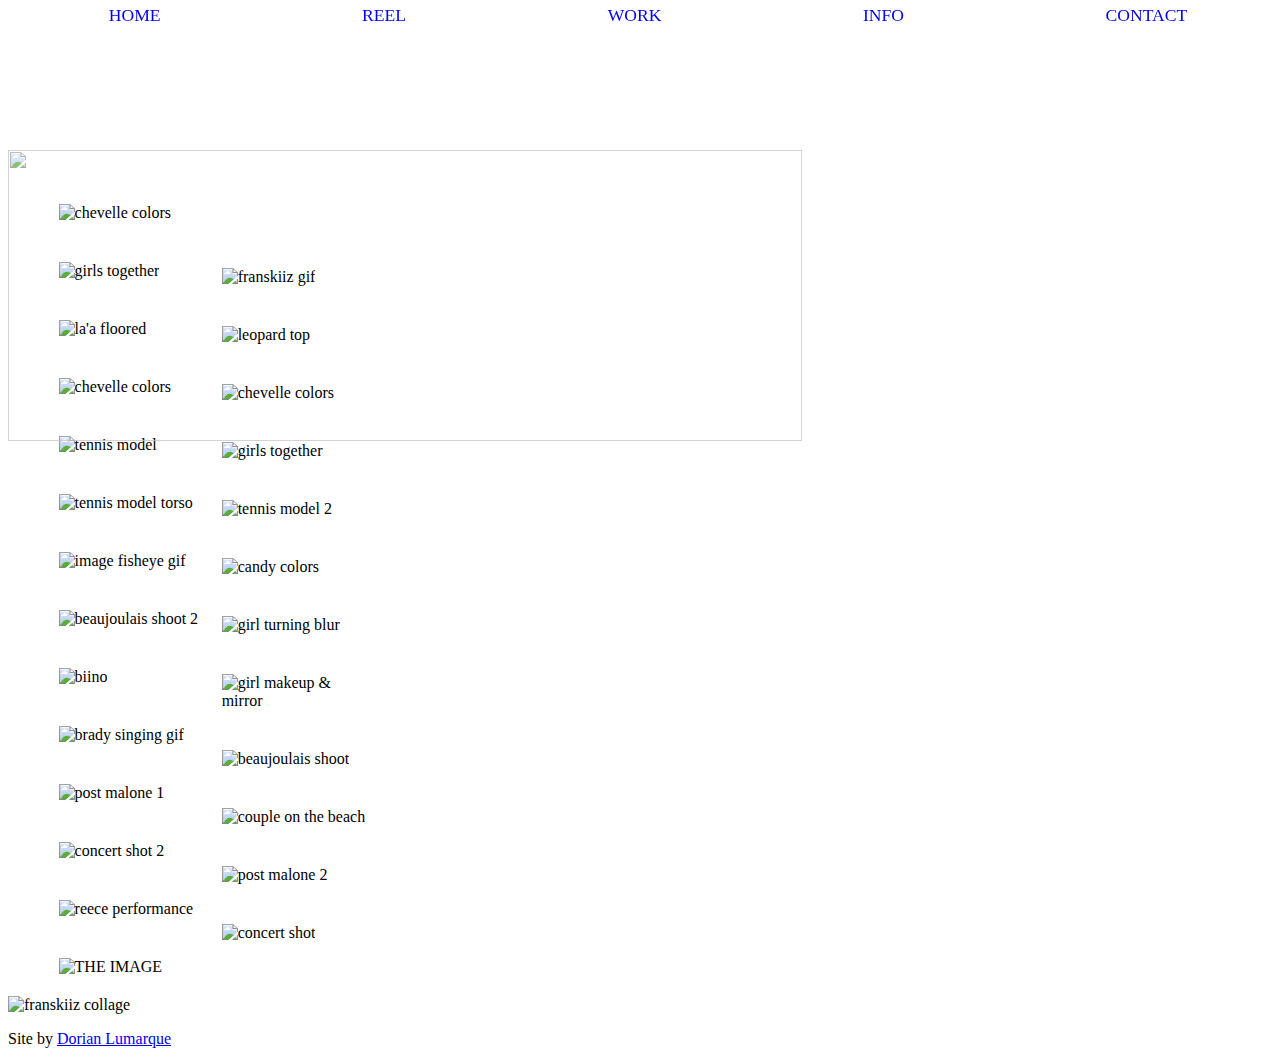
==== index.html @ 624d71a4 "Un-commented the logo" ====
<!DOCTYPE html>
<html lang="en">
    <head>
        <meta charset="UTF-8">
        <meta http-equiv="X-UA-Compatible" content="IE=edge">
        <meta name="viewport" content="width=device-width, initial-scale=1.0">
        <title>Nick Lumarque | Photograpy & Media</title>
        <link href="./assets/css/reset.css" type="text/css" rel="stylesheet">
        <link href="./assets/css/template.css" type="text/css" rel="stylesheet">
        <link href="./assets/css/styleALTTEST.css" type="text/css" rel="stylesheet"> 
        <link href="./assets/css/R2crucialformatting.css" type="text/css" rel="stylesheet">
        <noscript><link rel="stylesheet" href="./assets/css/noscript.css"></noscript>
        <link rel="shortcut icon" href="./images/favicon3.ico" type="image/x-icon">
        <link rel="icon" href="./images/favicon3.ico" type="image/x-icon">

        <script src="./assets/js/dor.js" defer></script>

    </head>
        <body>
            
            <!-- Their loading content; gonna take this out for now. 
            <div class="loading" data-loading="page" style="display: none;">
                <div class="loading_animation pulsing <%= extra_class %> ">
                    <div>
                        <svg class="loading" width="500" height="500" viewBox="0 0 500 500">
                              <path d="M495,201.19a257.61,257.61,0,0,0-14.19-47.05,260.51,260.51,0,0,0-23.17-42.9,253.09,253.09,0,0,0-69.06-68.85,245.21,245.21,0,0,0-42.88-23A227.1,227.1,0,0,0,298.88,5.26,241.81,241.81,0,0,0,249.5.31V0C111.7,0,0,111.7,0,249.5H.32a242.23,242.23,0,0,0,4.93,49.36A227.43,227.43,0,0,0,19.82,345a247.09,247.09,0,0,0,23,43,253.65,253.65,0,0,0,68.87,68.85,260.28,260.28,0,0,0,43,23.19,258.59,258.59,0,0,0,47,14.17,254.37,254.37,0,0,0,47.86,4.69V499c7.64,0,15.16-.47,22.62-1.14.88-.08,1.77-.05,2.66-.14,1.3-.13,2.56-.41,3.86-.56,6.82-.77,13.63-1.66,20.42-3A255.67,255.67,0,0,0,345.86,480a246.52,246.52,0,0,0,42.95-23.19A253.15,253.15,0,0,0,457.64,388a246.55,246.55,0,0,0,23.21-43A256.9,256.9,0,0,0,495,298.19a250.34,250.34,0,0,0,4.71-48.69A246.63,246.63,0,0,0,495,201.19ZM484.14,249.5H249.5V483.27a238.72,238.72,0,0,1-44.83-4.37,245.21,245.21,0,0,1-44-13.26,246.55,246.55,0,0,1-40.28-21.75,237.64,237.64,0,0,1-64.61-64.62,231.25,231.25,0,0,1-21.6-40.37,212.18,212.18,0,0,1-13.63-43.15,226.46,226.46,0,0,1-4.61-46.25H249.5V15.92c.2,0,.39,0,.59,0a227.57,227.57,0,0,1,45.79,4.67,212.11,212.11,0,0,1,43.79,13.26,228.85,228.85,0,0,1,40.22,21.52,237.92,237.92,0,0,1,64.82,64.6,246.65,246.65,0,0,1,21.72,40.2,243.26,243.26,0,0,1,13.28,44.09,231,231,0,0,1,4.43,45.26Z"></path>
                        </svg>
                    </div>
                </div>		</div>


            -->


        <nav class="navbar">
            <div class="navbarblock">
            <a href="#1" class="navitem">HOME</a>
            </div>
            <div class="navbarblock">
            <a href="#5" class="navitem">REEL</a>
            </div>
            <div class="navbarblock">
            <a href="#2" class="navitem">WORK</a>
            </div>
            <div class="navbarblock">
            <a href="#4" class="navitem">INFO</a>
            </div>
            <div class="navbarblock">
            <a href="#3" class="navitem">CONTACT</a>
            </div>
        </nav>
        
        
        <!-- Header Overlay  -->
        <header id="header">
            <div class="content">
                <div class="inner">
                    
                    <div id="logo-container">
                        <img width_o="1721" height_o="630" src="./images/icons/marque-rocksalt.png" data-mid="71041345" data-scale="62" data-no-zoom="" style="width: 793.6px; height: 290.51px;" src="//freight.cargo.site/w/1721/q/75/i/2ed552baf0b98872cd4f90135860c0c4a09b2aae0c11b69264b55d8ec95a805b/r2_home.png" width="1721" height="630" border="0">
                    </div>
    
                </div>
            </div>
        </header>
        
        
        <!-- LIGHTBOX CONTAINER -->
    <div id="lb-back">
        <div id="lb-img"></div>
    </div>
    
    
        <!-- Photo Display -->
            <div id="homegallery">
                <div class="leftcolumn">
                    <div class="boundingbox"><div class="zoomable"><img class="galleryable" src="./images/girl-2.JPG" alt="chevelle colors"></div></div>
                    <div class="boundingbox"><div class="zoomable"><img class="galleryable" src="./images/girls-2.JPG" alt="girls together"></div></div>
                    <div class="boundingbox"><div class="zoomable"><img class="galleryable landscape" src="./images/grounded.jpg" alt="la'a floored"></div></div>
                    <div class="boundingbox"><div class="zoomable"><img class="galleryable" src="./images/girl-4.JPG" alt="chevelle colors"></div></div>
                    <div class="boundingbox"><div class="zoomable"><img class="galleryable" src="./images/tennisgirl-1.JPG" alt="tennis model"></div></div>
                    <div class="boundingbox"><div class="zoomable"><img class="galleryable" src="./images/tennisgirl-2.JPG" alt="tennis model torso"></div></div>
                    <div class="boundingbox"><div class="zoomable"><img class="galleryable" src="./images/image-fisheye.gif" alt="image fisheye gif"></div></div>
                    <div class="boundingbox"><div class="zoomable"><img class="galleryable" src="./images/beauj-2.jpg" alt="beaujoulais shoot 2"></div></div>
                    <div class="boundingbox"><div class="zoomable"><img class="galleryable landscape" src="./images/biino.gif" alt="biino"></div></div>
                    <div class="boundingbox"><div class="zoomable"><img class="galleryable" src="./images/brady.gif" alt="brady singing gif"></div></div>
                    <div class="boundingbox"><div class="zoomable"><img class="galleryable landscape" src="./images/concert-1.JPG" alt="post malone 1"></div></div>
                    <div class="boundingbox"><div class="zoomable"><img class="galleryable" src="./images/concert-4.JPG" alt="concert shot 2"></div></div>
                    <div class="boundingbox"><div class="zoomable"><img class="galleryable" src="./images/concert-5.JPG" alt="reece performance"></div></div>
                    <div class="boundingbox"><div class="zoomable"><img class="galleryable" src="./images/image-masked.jpg" alt="THE IMAGE"></div></div>
                    
                </div>
                
                
                
                
                <div class="rightcolumn">
                    <div class="boundingbox"><div class="zoomable"><img class="galleryable" src="./images/franskiiz.gif" alt="franskiiz gif"></div></div>
                    <div class="boundingbox"><div class="zoomable"><img class="galleryable" src="./images/girl-3.JPG" alt="leopard top"></div></div>
                    <div class="boundingbox"><div class="zoomable"><img class="galleryable" src="./images/girl-1.JPG" alt="chevelle colors"></div></div>
                    <div class="boundingbox"><div class="zoomable"><img class="galleryable landscape" src="./images/girls-1.JPG" alt="girls together"></div></div>
                    <div class="boundingbox"><div class="zoomable"><img class="galleryable" src="./images/tennisgirl-3.JPG" alt="tennis model 2"></div></div>
                    <div class="boundingbox"><div class="zoomable"><img class="galleryable" src="./images/girl-7.JPG" alt="candy colors"></div></div>
                    <div class="boundingbox"><div class="zoomable"><img class="galleryable" src="./images/girl-5.jpg" alt="girl turning blur"></div></div>
                    <div class="boundingbox"><div class="zoomable"><img class="galleryable" src="./images/girl-6.JPG" alt="girl makeup & mirror"></div></div>
                    <div class="boundingbox"><div class="zoomable"><img class="galleryable landscape" src="./images/beauj-1.JPG" alt="beaujoulais shoot"></div></div>
                    <div class="boundingbox"><div class="zoomable"><img class="galleryable" src="./images/bri-jae.jpg" alt="couple on the beach"></div></div>
                    <div class="boundingbox"><div class="zoomable"><img class="galleryable" src="./images/concert-2.JPG" alt="post malone 2"></div></div>
                    <div class="boundingbox"><div class="zoomable"><img class="galleryable" src="./images/concert-3.JPG" alt="concert shot"></div></div>

                    
                </div>

            </div>
            <div><img class="galleryable" src="./images/collage-1.jpg" alt="franskiiz collage"></div>










<!-- Footer -->
<footer id="footer">
    <p class="copyright">Site by <a href="https://doriandev.carrd.co"> Dorian Lumarque</a></p>  <!-- or "Site design by Dorian;  Design by Dorian;  Designed by Dorian" -->
</footer>







</body>
</html>
---- assets/css/styleALTTEST.css ----
.navbar {
	display: -webkit-box;
	display: flex;
	justify-content: space-around;
	-webkit-box-align: center;
	align-items: center;
	color: white;
	background-color: transparent;
	z-index: 5;
	padding: 5px 0;
	position: fixed;
	width: 100%;
	top: 0;
}

.navbar:hover {
	resize: none;
}

.navitem {
	text-decoration: none;
	font-size: 1.1rem;
	font-weight: 500;
	/* GET NICKO'S OPINION ON THIN VS BOLD FONT FOR MENU */
	width: 100%;
	position: relative;
	text-align: center;
	word-wrap: break-word;
	-moz-osx-font-smoothing: grayscale;
	-webkit-text-size-adjust: none;
}

.navitem:hover {
	font-style: italic;
	width: fixed;
}

#logo-container {
	display: flex;
	justify-content: center;
	align-items: center;
	top: 50%;
	left: 50%;
}

#logo-container img {
	position: inherit;
	/*  REVISIT THIS WHEN SOLVING SHRINKING NAV PROBLEM */
}

.content {
	display: flex;
	justify-content: space-around;
	align-items: center;
	opacity: 70%;
	position: absolute;
	z-index: 100;
	top: 150px;
}

.content:hover {
	color: transparent;
}
footer {
	bottom: 0px;
}

/*
 .leftcolumn img {
	 max-width: 100%;
	 height: auto;
	 display: block;
	 transition: transform ease-in-out 0.3s;
	 border: 20px white;
	margin: 40px 10px;
	transition: width 0.5s ease-out;
	transition: height 0.5s ease-out;
}
*/

#homegallery {
	display: inline-flex;
	justify-content: space-around;
	align-items: flex-start;
	margin-top: 11rem;  
	padding: 0 10px;
}

.leftcolumn {
	display: flex;
	flex-direction: column;
	justify-content: space-around;
	 /* for the left column, this moves the column ever so slightly left. */
	width: 38%;
}

.boundingbox {
	width: 100%;
	height: auto;
	overflow: hidden;
	margin: 20px;
}

.zoomable {
	width: 100%;
	height: 100%;
	background-position: center;
	background-size: cover;
	transition: transform ease 0.3s;
}

.zoomable:hover {
	overflow: hidden;
	transform: scale(1.2);
}

.rightcolumn {
	display: flex;
	flex-direction: column;
	justify-content: space-around;
	align-items: center;
	margin-top: 4rem;        /* this offsets the right side to be lower than the left */
	width: 40%;
}

/* LIGHTBOX GALLERY EFFECT */

.galleryable {
	cursor: pointer;
}

/* [LIGHTBOX BACKGROUND] */

#lb-back {
	position: fixed;
	top: 0;
	left: 0;
	width: 100vw;
	height: 100vh;
	background: rgba(0, 0, 0, 1);
	z-index: 999;
	visibility: hidden;
	opacity: 0;
	transition: all ease 0.4s;
}

#lb-back.show {
	visibility: visible;
	opacity: 1;
}

/* [LIGHTBOX IMAGE] */

#lb-img {
	/*  This first bit centers the image in the lightbox  */
	position: relative;
	top: 50%;
	transform: translateY(-50%);
	text-align: center;
}

#lb-img img {
	/* You might want to play around with 
	   width, height, max-width, max-height
	   to fit portrait / landscape pictures properly. */
	max-width: 40%;  /* okay how tf do you have two possible values -- 40% is PERF for portraits, and 80% is PERF for landscapes. How to have both?? */ 
	max-height: 100%;
	height: auto;
	margin: 0 auto;
}

#lb-img img.landscape {
	max-width: 80%; 
	max-height: 100%;
	height: auto;
	margin: 0 auto;
}

/* Responsive Design */

/* MOBILE */

@media only screen and (max-width: 480) {
	.navbar {
		-webkit-box-orient: vertical;
		-webkit-box-direction: normal;
		flex-direction: column;
		-webkit-box-align: stretch;
		align-items: stretch;
	}
	.item {
		text-align: center;
	}
}

/* VERTICAL TABLET or HORIZONTAL PHONE */

@media only screen and (max-width: 770px) {
	.navbar {
		
	}
	.item {
		text-align: center;
	}
}

/* HORIZONTAL TABLETS */

@media only screen and (max-width: 1024px) {
	.navbar {
		
	}
	.item {
		text-align: center;
	}
}
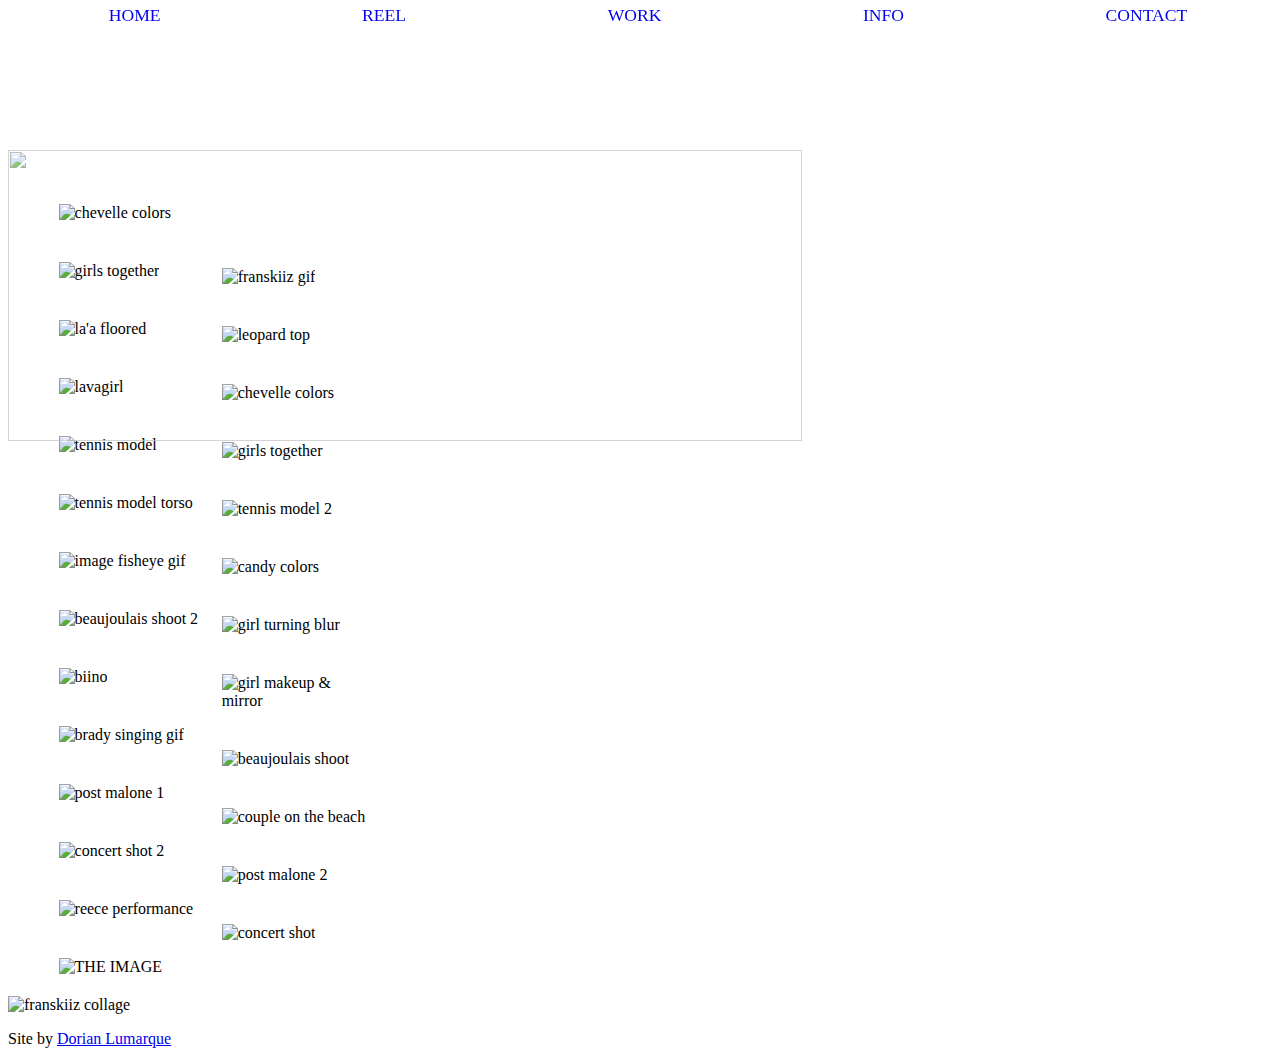
==== commit 0ca01c96: "lavagirl img fix" ====
--- a/index.html
+++ b/index.html
@@ -77,7 +77,7 @@
                     <div class="boundingbox"><div class="zoomable"><img class="galleryable" src="./images/girl-2.JPG" alt="chevelle colors"></div></div>
                     <div class="boundingbox"><div class="zoomable"><img class="galleryable" src="./images/girls-2.JPG" alt="girls together"></div></div>
                     <div class="boundingbox"><div class="zoomable"><img class="galleryable landscape" src="./images/grounded.jpg" alt="la'a floored"></div></div>
-                    <div class="boundingbox"><div class="zoomable"><img class="galleryable" src="./images/girl-4.JPG" alt="chevelle colors"></div></div>
+                    <div class="boundingbox"><div class="zoomable"><img class="galleryable" src="./images/girl-4.jpg" alt="lavagirl"></div></div>
                     <div class="boundingbox"><div class="zoomable"><img class="galleryable" src="./images/tennisgirl-1.JPG" alt="tennis model"></div></div>
                     <div class="boundingbox"><div class="zoomable"><img class="galleryable" src="./images/tennisgirl-2.JPG" alt="tennis model torso"></div></div>
                     <div class="boundingbox"><div class="zoomable"><img class="galleryable" src="./images/image-fisheye.gif" alt="image fisheye gif"></div></div>
